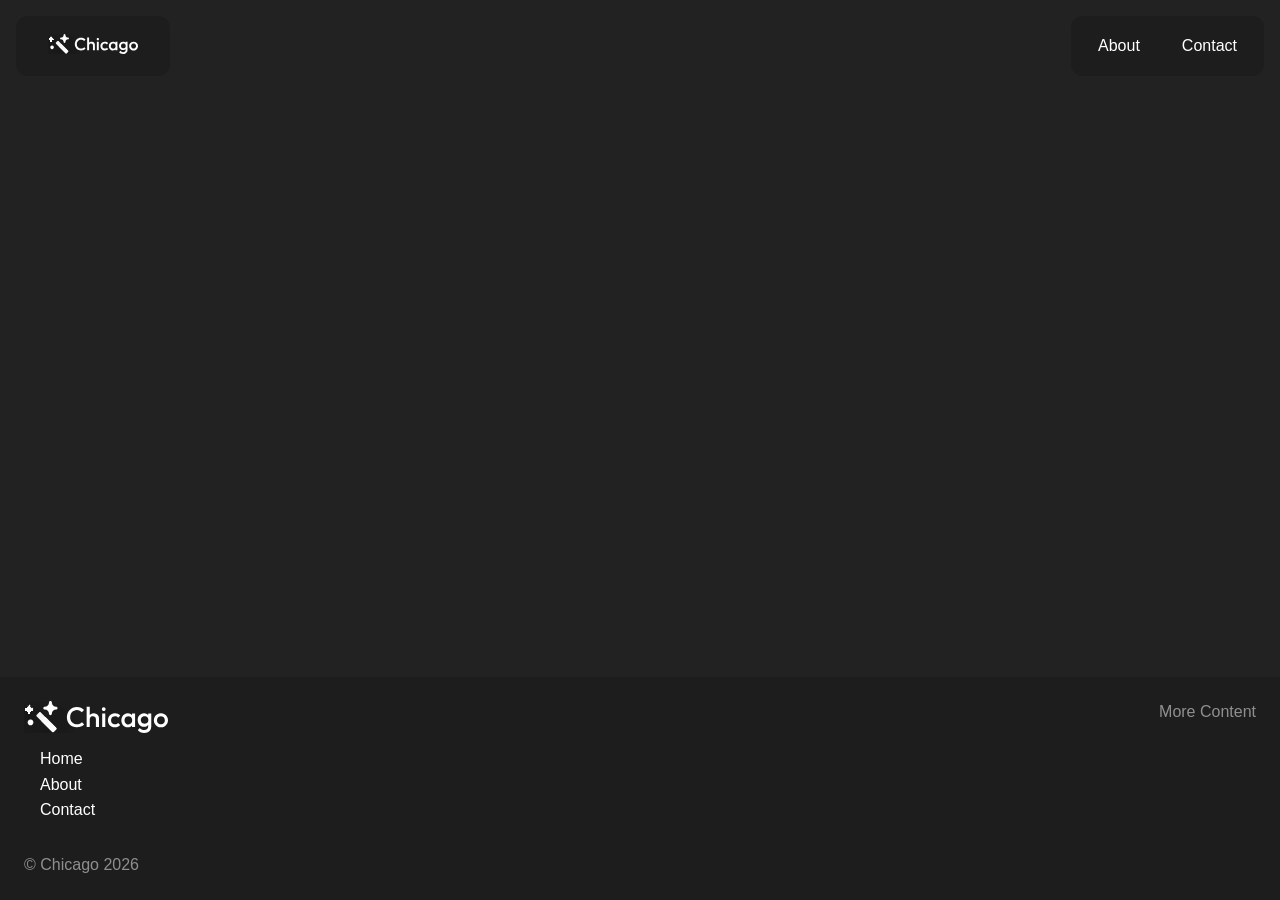
==== floating/index.html @ 77012bf7 "finished them all :steamhappy:" ====
<!DOCTYPE html>
<html lang="en">
<head>
    <meta charset="UTF-8">
    <meta name="viewport" content="width=device-width, initial-scale=1.0">
    <title>Floating Template</title>
    <link rel="stylesheet" href="style.css">
</head>
<body>
    <header>
        <div>
            <a href="#"><img src="images/logo.svg" alt="Logo" class="logo"></a>
        </div>
        <div>
            <a href="#">About</a>
            <a href="#">Contact</a>
        </div>
    </header>

    <main>
        <!-- content here!!! -->
    </main>

    <footer>
        <div>
            <a href="#"><img src="images/logo.svg" alt="Logo" class="logo"></a>
            <a href="#">Home</a>
            <a href="#">About</a>
            <a href="#">Contact</a>
            <p style="margin-top: 2rem;">&copy; Chicago 2026</p>
        </div>
        <div style="align-items: flex-end;">
            <p>More Content</p>
        </div>
    </footer>
</body>
</html>
---- floating/style.css ----
body {
    background-color: #222;
    color: white;
    font-family: 'Trebuchet MS', 'Lucida Sans Unicode', 'Lucida Grande', 'Lucida Sans', Arial, sans-serif;
    display: flex;
    flex-direction: column;
    min-height: 100vh;
    margin: 0;
}

header {
    height: 40px;
    padding: 8px;
    padding-bottom: 0;
    display: flex;
    justify-content: space-between;
    position: fixed;
    left: 8px;
    right: 8px;
    top: 8px;
}

header div {
    background-color: #1d1d1d;
    border-radius: 12px;
    padding: 10px 12px;
    height: 100%;
    width: fit-content;
    align-items: center;
    display: flex;
    gap: 12px;
}

header div a .logo {
    height: 20px;
    padding: 10px 20px;
}

header div a:not(:has(.logo)) {
    color: white;
    text-decoration: none;
    padding: 10px 15px;
    border-radius: 5px;
    transition: 0.12s all ease;
}

header div a:not(:has(.logo)):hover {
    background-color: white;
    color: #222;
}

main {
    padding: 0;
    flex: 1;
}

footer {
    background-color: #1d1d1d;
    padding: 1.5rem;
    display: flex;
    justify-content: space-between;
}

footer div {
    display: flex;
    flex-direction: column;
    gap: 0.2rem;
    flex: 1;
}

footer div a:not(:has(.logo)) {
    color: white;
    text-decoration: none;
    margin: 2px 0;
    padding-left: 1rem;
}

footer div a:not(:has(.logo)):hover {
    text-decoration: underline;
}

footer div p {
    opacity: 50%;
    margin: 2px 0;
}

footer .logo {
    height: 2rem;
    margin-bottom: 0.5rem;
}
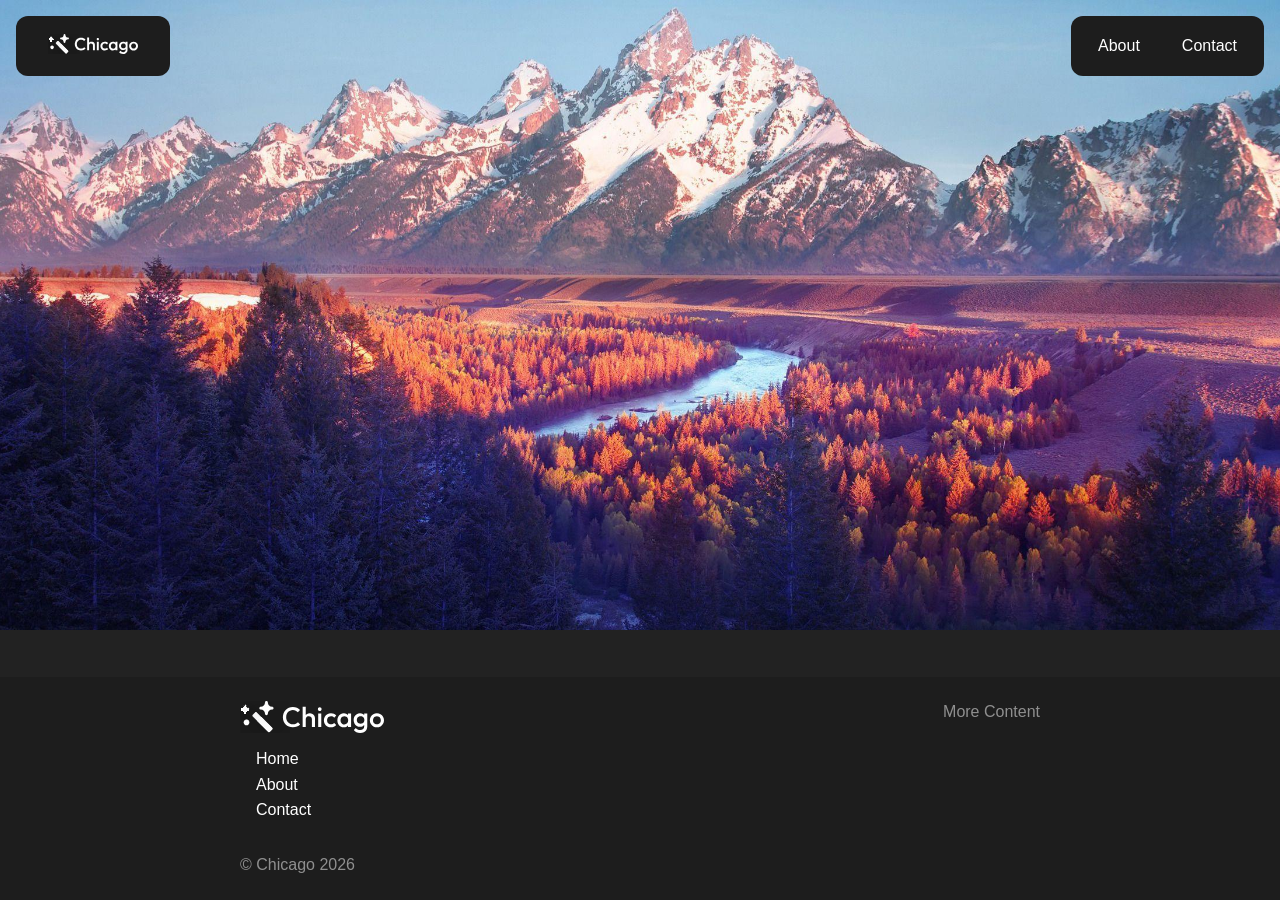
==== commit 76aac938: "added hero to floating template" ====
--- a/floating/index.html
+++ b/floating/index.html
@@ -17,6 +17,8 @@
         </div>
     </header>
 
+    <img src="images/hero.jpg" alt="Hero Image" class="hero">
+
     <main>
         <!-- content here!!! -->
     </main>
--- a/floating/style.css
+++ b/floating/style.css
@@ -1,3 +1,7 @@
+* {
+    --base-padding: clamp(30px, calc((100vw - 800px)/2), 800px);
+}
+
 body {
     background-color: #222;
     color: white;
@@ -56,7 +60,7 @@
 
 footer {
     background-color: #1d1d1d;
-    padding: 1.5rem;
+    padding: 1.5rem var(--base-padding);
     display: flex;
     justify-content: space-between;
 }
@@ -87,4 +91,10 @@
 footer .logo {
     height: 2rem;
     margin-bottom: 0.5rem;
+}
+
+.hero {
+    width: 100%;
+    height: min(880px, 70vh);
+    object-fit: cover;
 }
